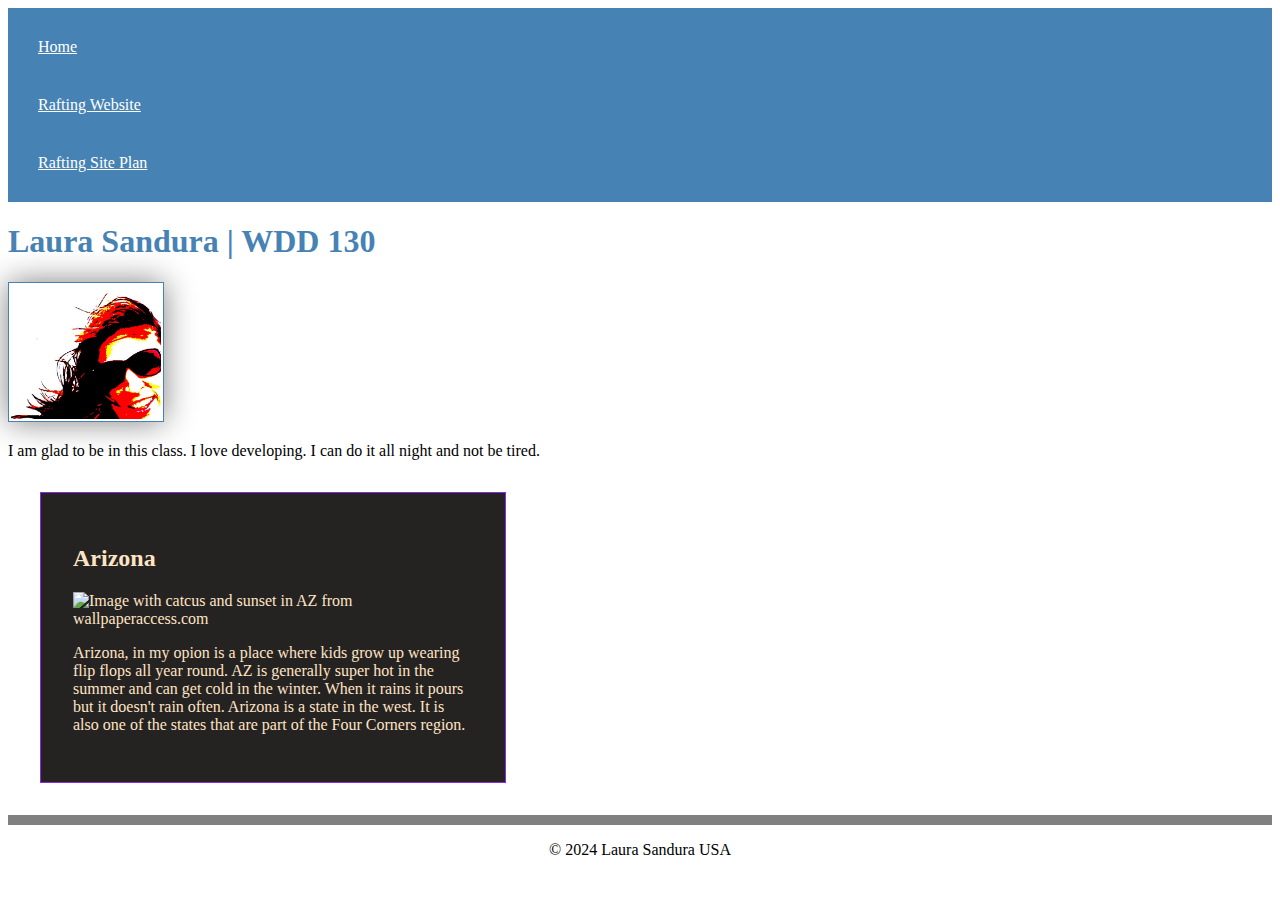
==== index.html @ cd40f8a6 "enhancing course home page and some notes in wireframe" ====
<!DOCTYPE html>
<html lang="en-US">
<head>
<meta charset="utf-8">
<meta name="viewport" content="width=device-width,initial-scale=1.0">
<title>Laura Sandura | WDD 130</title>
<meta name="description" content="Web Development course showcasing lessong on a web page'">
<meta name="author" content="Laura Sandura">
<link rel="stylesheet" href="styles/styles.css">
</head>
<body>
<header>
    <nav>
        <a href="#">Home</a>
        <a href="wwr">Rafting Website</a>
        <a href="www/site-plan-rafting.html">Rafting Site Plan</a> 
    </nav>
</header>
<main>
    <h1>Laura Sandura | WDD 130</h1>
    <img src="images/profile.jpg" alt="Hello, my name is Laura Sandura" width="200">
    <p>I am glad to be in this class. I love developing. I can do it all night and not be tired.</p>
</main>
<aside>
    <h2>Arizona</h2>
    <img src="https://wallpaperaccess.com/full/3763814.jpg" alt="Image with catcus and sunset in AZ from wallpaperaccess.com" width="200">
    <p>Arizona, in my opion is a place where kids grow up wearing flip flops all year round. AZ is generally super hot in the summer and can get cold in the winter. When it rains it pours but it doesn't rain often. Arizona is a state in the west. It is also one of the states that are part of the Four Corners region. </p>
</aside>
<footer>
    <p>&#169; 2024 Laura Sandura USA</p>
</footer>
</body>
</html>
---- styles/styles.css ----
nav {
    background-color: steelblue; padding: 10px;
}

nav a {
    color: white;
    display: block;
    padding: 20px;
}

h1 {
    color: steelblue;
}

main img {
    width: 150px;
    height: auto;
    border: 1px solid steelblue;
    padding: 2px;
    box-shadow: 0 0 30px gray;
}

p {
    padding: 0;
}

main {
    max-width: 600px;
}

aside {
    width: 400px;
    margin: 2rem;
    border: 1px solid blueviolet;
    padding: 2rem;
    background-color: rgb(37, 34, 34);
    color: bisque;
}

aside img {
    width: 200px;
    height:auto
}

footer {
    margin-top: 20px;
    border-top: 10px solid gray;
    text-align: center;
}
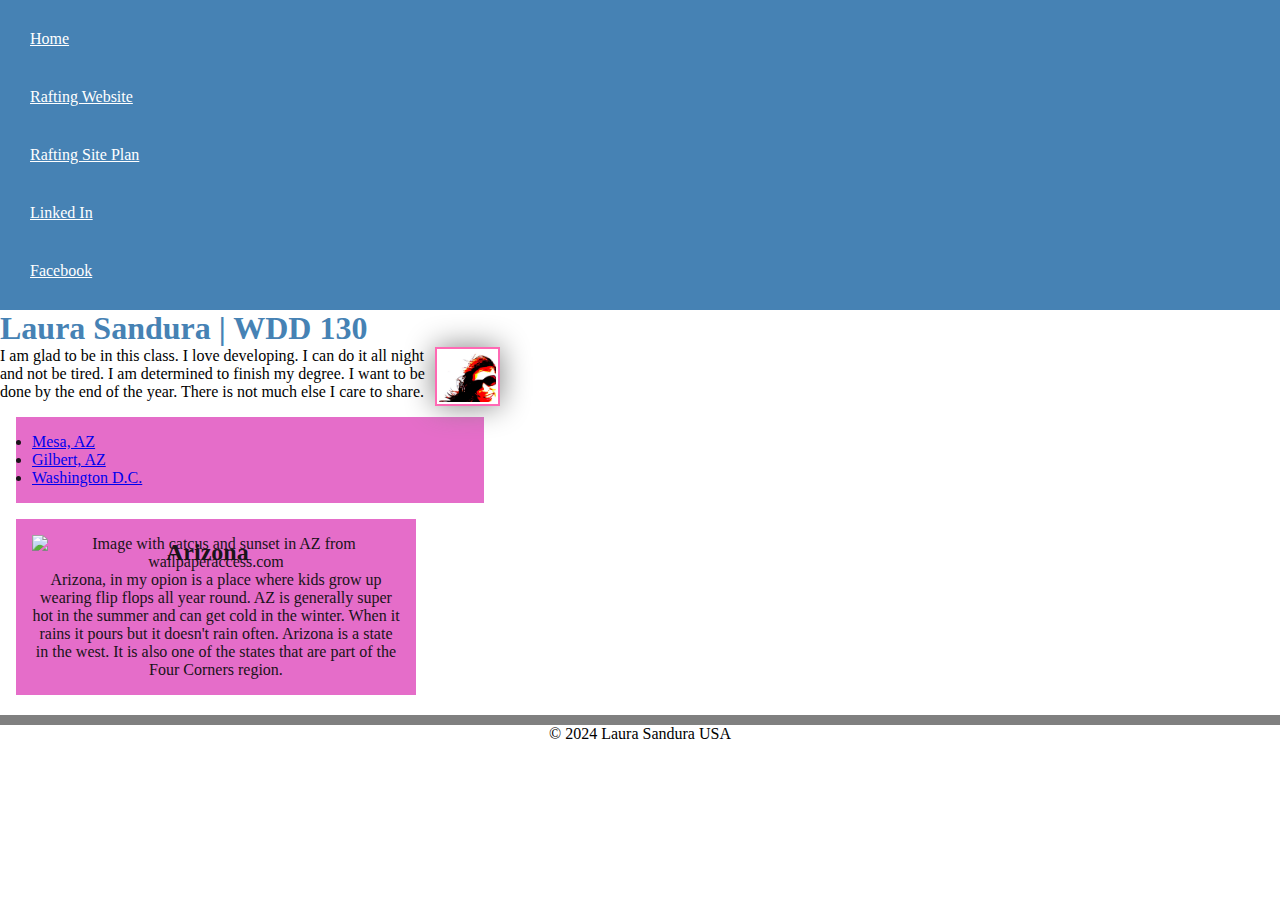
==== commit bf34f097: "updates week 3" ====
--- a/index.html
+++ b/index.html
@@ -4,7 +4,7 @@
 <meta charset="utf-8">
 <meta name="viewport" content="width=device-width,initial-scale=1.0">
 <title>Laura Sandura | WDD 130</title>
-<meta name="description" content="Web Development course showcasing lessong on a web page'">
+<meta name="description" content="Web Development course showcasing lessong on a web page">
 <meta name="author" content="Laura Sandura">
 <link rel="stylesheet" href="styles/styles.css">
 </head>
@@ -13,15 +13,22 @@
     <nav>
         <a href="#">Home</a>
         <a href="wwr">Rafting Website</a>
-        <a href="www/site-plan-rafting.html">Rafting Site Plan</a> 
+        <a href="www/site-plan-rafting.html">Rafting Site Plan</a>
+        <a href="https://www.linkedin.com/in/laurasandura">Linked In</a>
+        <a href="https://www.facebook.com/LMSandura">Facebook</a>
     </nav>
 </header>
 <main>
     <h1>Laura Sandura | WDD 130</h1>
     <img src="images/profile.jpg" alt="Hello, my name is Laura Sandura" width="200">
-    <p>I am glad to be in this class. I love developing. I can do it all night and not be tired.</p>
+    <p>I am glad to be in this class. I love developing. I can do it all night and not be tired. I am determined to finish my degree. I want to be done by the end of the year. There is not much else I care to share.     </p>
+    <ul class="box">
+        <li><a href="https://www.churchofjesuschrist.org/imgs/a338f9b0e582f23025658041e5a617029c9be50f/full/320%2C/0/default" target="_blank">Mesa, AZ</a></li>
+        <li><a href="https://www.churchofjesuschrist.org/imgs/33e19ea3cba5f4aa250fab5e170af503d7bf667f/full/320%2C/0/default" target="_blank">Gilbert, AZ</a></li>
+        <li><a href="https://www.churchofjesuschrist.org/imgs/9bbc2a18ee4b11eb90efeeeeac1e68824aabff60/full/320%2C/0/default" target="_blank">Washington D.C.</a></li>
+    </ul>
 </main>
-<aside>
+<aside class="box">
     <h2>Arizona</h2>
     <img src="https://wallpaperaccess.com/full/3763814.jpg" alt="Image with catcus and sunset in AZ from wallpaperaccess.com" width="200">
     <p>Arizona, in my opion is a place where kids grow up wearing flip flops all year round. AZ is generally super hot in the summer and can get cold in the winter. When it rains it pours but it doesn't rain often. Arizona is a state in the west. It is also one of the states that are part of the Four Corners region. </p>
@@ -30,4 +37,5 @@
     <p>&#169; 2024 Laura Sandura USA</p>
 </footer>
 </body>
+<!--last edited 3/14/2024-->
 </html>--- a/styles/styles.css
+++ b/styles/styles.css
@@ -1,3 +1,9 @@
+*{
+    margin: 0;
+    padding: 0;
+    box-sizing: border-box;
+}
+
 nav {
     background-color: steelblue; padding: 10px;
 }
@@ -13,11 +19,12 @@
 }
 
 main img {
-    width: 150px;
+    width: 13%;
     height: auto;
-    border: 1px solid steelblue;
+    border: 2px solid hotpink;
     padding: 2px;
     box-shadow: 0 0 30px gray;
+    float: right;
 }
 
 p {
@@ -25,21 +32,24 @@
 }
 
 main {
-    max-width: 600px;
+    max-width: 500px;
 }
 
 aside {
     width: 400px;
-    margin: 2rem;
-    border: 1px solid blueviolet;
-    padding: 2rem;
-    background-color: rgb(37, 34, 34);
-    color: bisque;
+    text-align: center;
+    position: relative;
+}
+
+aside h2 {
+    position: absolute;
+    top: 20px;
+    left: 150px;
 }
 
 aside img {
     width: 200px;
-    height:auto
+    height: auto;
 }
 
 footer {
@@ -48,3 +58,12 @@
     text-align: center;
 }
 
+/* Class Selectors*/
+
+.box {
+    margin: 1rem;
+    border:color(2px solid(blueviolet, hotpink, gray, black));
+    padding: 1rem;
+    background-color: rgb(229, 109, 201);
+    color: rgb(25, 19, 24);
+}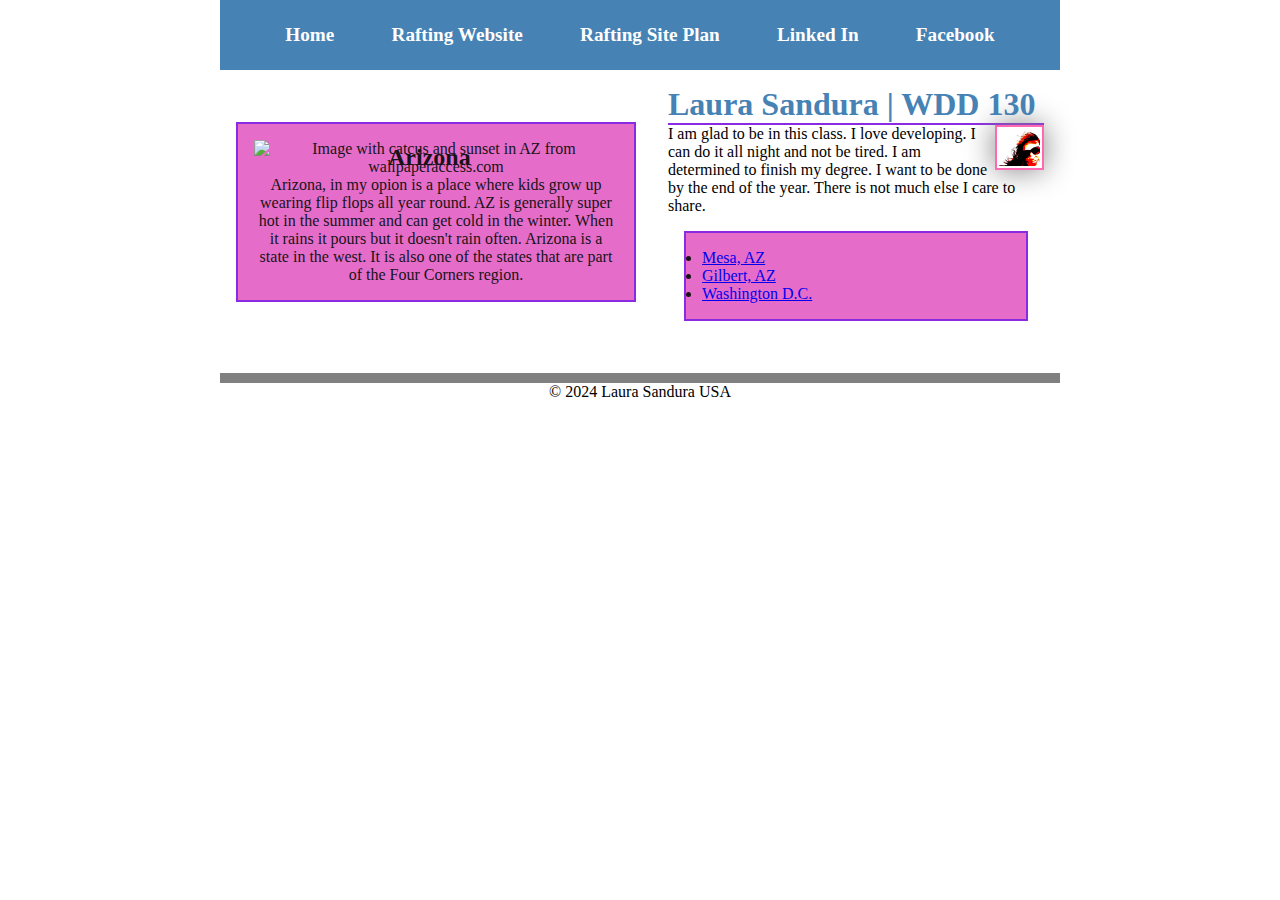
==== commit ed802dd1: "week4" ====
--- a/index.html
+++ b/index.html
@@ -18,6 +18,7 @@
         <a href="https://www.facebook.com/LMSandura">Facebook</a>
     </nav>
 </header>
+<div class="grid">
 <main>
     <h1>Laura Sandura | WDD 130</h1>
     <img src="images/profile.jpg" alt="Hello, my name is Laura Sandura" width="200">
@@ -33,9 +34,10 @@
     <img src="https://wallpaperaccess.com/full/3763814.jpg" alt="Image with catcus and sunset in AZ from wallpaperaccess.com" width="200">
     <p>Arizona, in my opion is a place where kids grow up wearing flip flops all year round. AZ is generally super hot in the summer and can get cold in the winter. When it rains it pours but it doesn't rain often. Arizona is a state in the west. It is also one of the states that are part of the Four Corners region. </p>
 </aside>
+</div>
 <footer>
     <p>&#169; 2024 Laura Sandura USA</p>
 </footer>
 </body>
-<!--last edited 3/14/2024-->
+<!--3/14/2024 last edited-->
 </html>--- a/styles/styles.css
+++ b/styles/styles.css
@@ -5,17 +5,37 @@
 }
 
 nav {
-    background-color: steelblue; padding: 10px;
+    background-color: steelblue; 
+    padding: 1rem;
+    display: flex;
+    justify-content: space-evenly;
+    align-items: center;
 }
 
 nav a {
     color: white;
     display: block;
-    padding: 20px;
+    padding: 0.5rem;
+    text-decoration: none;
+    font-size: 1.2rem;
+    font-weight: 700;
+    color: #fff;
+
 }
 
 h1 {
     color: steelblue;
+    border-bottom: 2px solid blueviolet;
+}
+
+header, .grid, footer {
+    max-width: 840px;
+    margin: 0 auto;
+}
+
+.grid {
+    display: grid;
+    align-items: center;
 }
 
 main img {
@@ -33,12 +53,16 @@
 
 main {
     max-width: 500px;
+    grid-column: 2/3;
+    margin: 1rem;
 }
 
 aside {
     width: 400px;
     text-align: center;
     position: relative;
+    grid-column: 1/2;
+    grid-row: 1/2;
 }
 
 aside h2 {
@@ -58,11 +82,11 @@
     text-align: center;
 }
 
-/* Class Selectors*/
+/* Class Selectors */
 
 .box {
     margin: 1rem;
-    border:color(2px solid(blueviolet, hotpink, gray, black));
+    border: 2px solid blueviolet;
     padding: 1rem;
     background-color: rgb(229, 109, 201);
     color: rgb(25, 19, 24);
